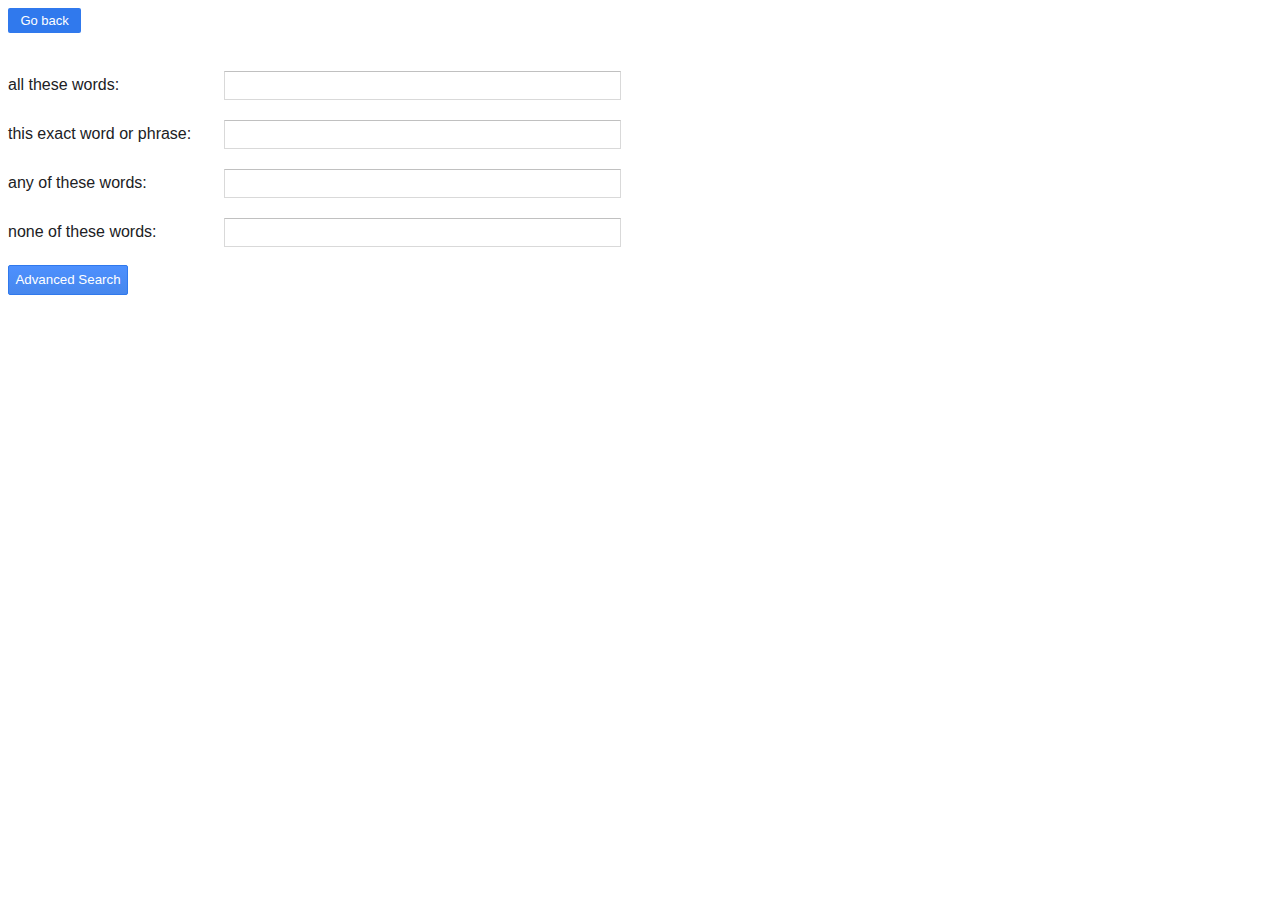
==== advanced_search.html @ cff4121d "First Commit" ====
<!DOCTYPE html>
<html lang="en">
<head>
    <meta charset="UTF-8">
    <meta name="viewport" content="width=device-width, initial-scale=1.0">
    <title>Document</title>
    <link rel="stylesheet" href="style/style.css">
</head>
<body>
    <div class="left">
        <a href="index.html" id="back"><div>Go back</div></a>
        <img src="https://www.google.com/logos/doodles/2020/december-holidays-days-2-30-6753651837108830.3-law.gif" alt="" srcset="" id="advimg"/>
       
        <form action="https://google.com/search">
            <div class="advsearch">
                <label>all these words: </label> <input type="text" name="as_q" id="as_q" class="advinput">
                <br>
               <label>this exact word or phrase:</label>  <input type="text" name="as_epq" id="as_epq" class="advinput">
                <br>
                <label>any of these words:</label>  <input type="text" name="as_oq" id="as_oq" class="advinput">
                <br>
                <label>none of these words:</label> <input type="text" name="as_eq" id="as_eq" class="advinput">
                <br>
             <!--<input type="text" name="as_nlo"> a <input type="text" name="as_nhi"> -->   
            </div>
            
            <br>
            <input type="submit" id="advsrchbtn" value="Advanced Search">
        </form>
    </div>
</body>
</html>
---- style/style.css ----
body{
    font-family: arial,sans-serif;
    color: #202124;
}
.central{
    text-align: center;
    float:center;
    padding: 20 20px;
    align-items: center;
}

#googlesrch{
    text-align: center;
    float:center;
    margin-top: 2%;
    border-radius: 4px;
    border: none;
    background: #f8f9fa;
    color: #3c4043;
    height: 36px; line-height: 27px;
    font-size: 14px;
    font-family: arial,sans-serif;
    min-width: 54px;
    padding: 0 16px;
}

#googlesrch input[type=submit]:hover{
    border: 1px solid #f8f9fa;
}

#q {
    outline: none;
    border: none;
    font-size: medium;
    margin: auto;
    min-width: 85%;
    width: 85%;
    height:30px;
    

}
#imgnormal{
    margin-top: 6%;
}

.search{
    margin: auto;
   
    padding:5px;
    width: 30%;
    
    border: 1px solid #dfe1e5;
    border-radius: 24px;
 /*  padding: 10px 10px ;*/
}



.advinput{
    margin-top:20px;
    height: 25px;
    width: 40%;
    border: 1px solid #d9d9d9;
    border-top: 1px solid #c0c0c0;
    padding: 1px 8px;
    font-size: 13px;
    font-weight: 400;
}

.advsearch{
    text-align: left;
    width: 75%
}

#as_q{
    margin-left: 100px;
    
}

#as_epq{
    margin-left: 28.5px;
}

#as_oq{
    margin-left: 73px;
}

#as_eq{
    margin-left: 63px;
}

#advsrchbtn{
    background-color: #4d90fe;
    color: #fff;
    border: 1px solid #3079ed;
    box-shadow: none;
    background-image: -webkit-linear-gradient(top,#4d90fe,#4787ed);
    border-radius: 2px;
    -webkit-user-select:none;
    user-select:none;
    line-height:100%;
    height:30px;
    min-width:120px;
}

#back{
   
    text-decoration: none;
}

#back div{
    padding:5px;
    background-color: #3079ed;
    width: 5%;
    height: 15px;
    text-align: center;
    padding-top: 5px;
    padding-bottom: 5px;
    color:#fff;
    border-radius: 2px;
    font-size: 13px;
    font-weight: 400;
}


#advimg{
    width:200px
}

.right{
    display: flex;
    justify-content: right;
    align-items: right;
    height: 200px;
   float: right
}
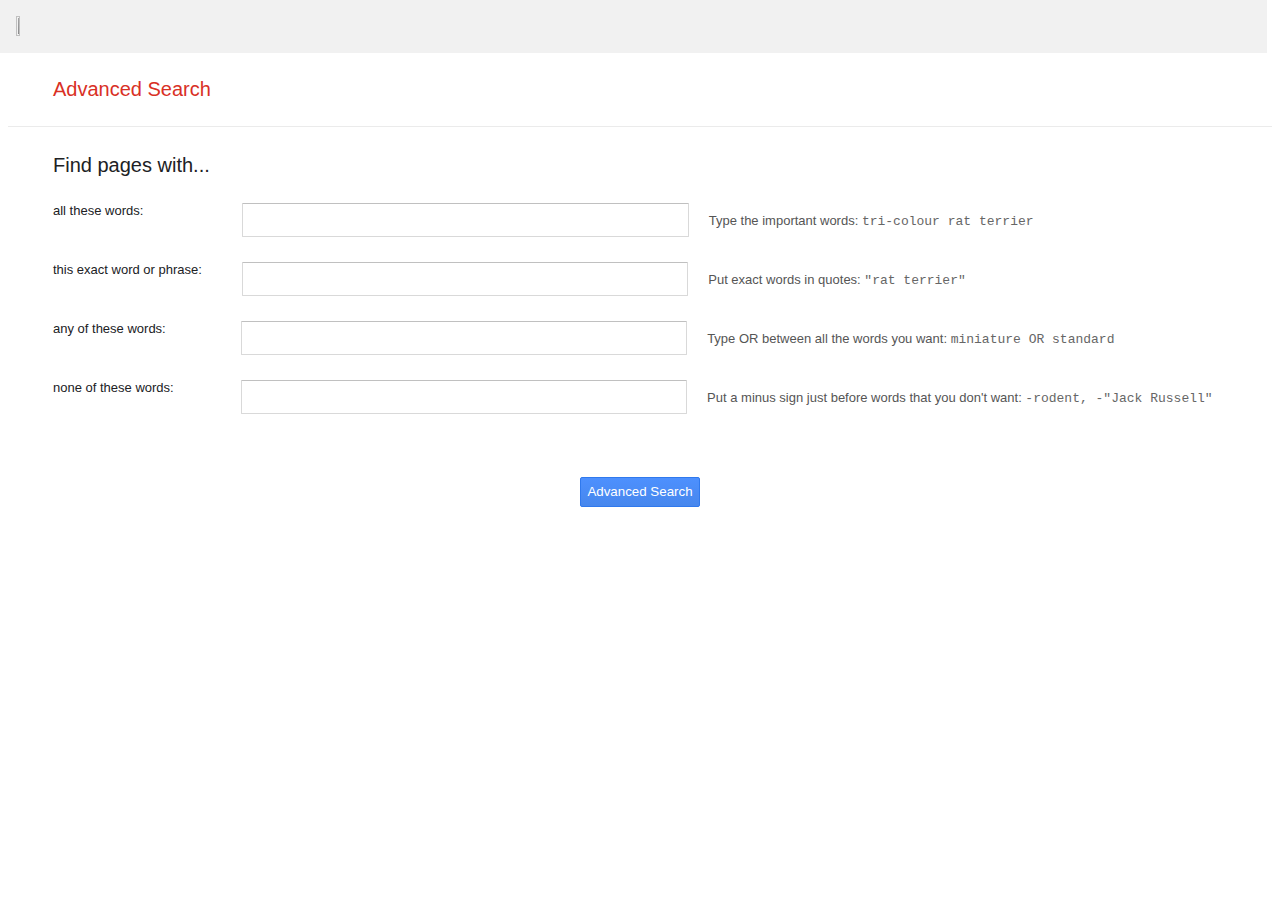
==== commit d5d5493b: "Fixing adv srch design" ====
--- a/advanced_search.html
+++ b/advanced_search.html
@@ -7,26 +7,42 @@
     <link rel="stylesheet" href="style/style.css">
 </head>
 <body>
-    <div class="left">
-        <a href="index.html" id="back"><div>Go back</div></a>
-        <img src="https://www.google.com/logos/doodles/2020/december-holidays-days-2-30-6753651837108830.3-law.gif" alt="" srcset="" id="advimg"/>
-       
+    <div class="navbar">
+        <img src="https://www.google.com/images/branding/googlelogo/2x/googlelogo_color_272x92dp.png" alt="" srcset="">
+    </div>
+
+    <div class="infopage">
+        <label>Advanced Search</label>
+    </div>
+    <div class="line"></div>
+    <div class="advsrchbox">
+        <div class="combine-input" margin-bottom="30px">
+       <label style="font-size: 20px; ">Find pages with...</label>
+        </div>
         <form action="https://google.com/search">
             <div class="advsearch">
-                <label>all these words: </label> <input type="text" name="as_q" id="as_q" class="advinput">
+                <div class="combine-input">
+                <label>all these words: </label> <input type="text" name="as_q" id="as_q" class="advinput"><div class="guide">Type the important words: <span>tri-colour rat terrier</span></div>
+                </div>
                 <br>
-               <label>this exact word or phrase:</label>  <input type="text" name="as_epq" id="as_epq" class="advinput">
+                <div class="combine-input">
+               <label>this exact word or phrase:</label>  <input type="text" name="as_epq" id="as_epq" class="advinput"><div class="guide">Put exact words in quotes:  <span>"rat terrier"</span> </div>
+               </div> 
+               <br>
+               <div class="combine-input">
+                <label>any of these words:</label>  <input type="text" name="as_oq" id="as_oq" class="advinput"> <div class="guide"> Type OR between all the words you want: <span>miniature OR standard</span> </div>
+              </div> 
                 <br>
-                <label>any of these words:</label>  <input type="text" name="as_oq" id="as_oq" class="advinput">
-                <br>
-                <label>none of these words:</label> <input type="text" name="as_eq" id="as_eq" class="advinput">
+                <div class="combine-input">
+                <label>none of these words:</label> <input type="text" name="as_eq" id="as_eq" class="advinput"><div class="guide"> Put a minus sign just before words that you don't want: <span>-rodent, -"Jack Russell"</span> </div>
+            </div> 
                 <br>
              <!--<input type="text" name="as_nlo"> a <input type="text" name="as_nhi"> -->   
             </div>
-            
+        </div>
             <br>
             <input type="submit" id="advsrchbtn" value="Advanced Search">
         </form>
-    </div>
+    
 </body>
 </html>--- a/style/style.css
+++ b/style/style.css
@@ -1,18 +1,56 @@
 body{
     font-family: arial,sans-serif;
     color: #202124;
-}
-.central{
+   
+}
+.imgbox{
+   
+    text-align: center;
+    justify-content:center;
+    width: 300px;
+    height: 25%;
+    text-align: center;
+    margin:0px;
+    margin-top: 13%;
+}
+
+.imgbox img{
+    position: absolute;
+    margin-left: auto;
+    margin-right: auto;
+    left: 0;
+    right: 0;
+    text-align: center;
+    width: 272px;
+   
+}
+
+.imgbox span{
+    position: absolute;
+    margin-left: auto;
+    margin-right: auto;
+    left: 189px;
+    right: 0px;
+    text-align: center;
+    width: 30px;
+    margin-top: 75px;
+    color: #4285f4;
+}
+
+#imgnormal{
+    position: absolute;
+    margin-left: auto;
+    margin-right: auto;
+    left: 0;
+    right: 0;
+    text-align: center;
+    width: 272px;
+}
+
+#googlesrch{
     text-align: center;
     float:center;
-    padding: 20 20px;
-    align-items: center;
-}
-
-#googlesrch{
-    text-align: center;
-    float:center;
-    margin-top: 2%;
+    margin-top: 5%;
     border-radius: 4px;
     border: none;
     background: #f8f9fa;
@@ -20,7 +58,7 @@
     height: 36px; line-height: 27px;
     font-size: 14px;
     font-family: arial,sans-serif;
-    min-width: 54px;
+    min-width: 100px;
     padding: 0 16px;
 }
 
@@ -34,59 +72,80 @@
     font-size: medium;
     margin: auto;
     min-width: 85%;
-    width: 85%;
-    height:30px;
-    
-
-}
-#imgnormal{
-    margin-top: 6%;
-}
+    width: 100%;
+    height:40px;
+    padding:5;
+    padding-left: 20px;
+    font-size: 14px;
+    font-weight: 400;
+    
+
+
+}
+
 
 .search{
+    height:200px;
     margin: auto;
-   
+    margin-top: 20%;
     padding:5px;
-    width: 30%;
-    
+    width: 560px;
+    min-width: 303px;
+    text-align: center;
+    align-items: center;
+   
+}
+
+#q{
     border: 1px solid #dfe1e5;
     border-radius: 24px;
- /*  padding: 10px 10px ;*/
-}
+}
+
+.se
 
 
 
 .advinput{
     margin-top:20px;
     height: 25px;
-    width: 40%;
+    width: 10%;
     border: 1px solid #d9d9d9;
     border-top: 1px solid #c0c0c0;
-    padding: 1px 8px;
+    padding: 10px 80px;
+    margin:10px;  
     font-size: 13px;
     font-weight: 400;
+    margin-left:50px
 }
 
 .advsearch{
+   /* text-align: left;*/
+    width: 100%;
+    height: 70%;
+}
+
+
+#advsearch{
     text-align: left;
-    width: 75%
+    width: 10%;
+    height: 5%;
 }
 
 #as_q{
-    margin-left: 100px;
+    margin-left: 99px;
     
 }
 
 #as_epq{
-    margin-left: 28.5px;
+    margin-left: 40px;
 }
 
 #as_oq{
-    margin-left: 73px;
+    margin-left: 75px;
 }
 
 #as_eq{
-    margin-left: 63px;
+    margin-left: 67px;
 }
 
 #advsrchbtn{
@@ -101,25 +160,34 @@
     line-height:100%;
     height:30px;
     min-width:120px;
+    position: absolute;
+    margin-left: auto;
+    margin-right: auto;
+    left: 0;
+    right: 0;
+    text-align: center;
+    width: 120px;
+   
 }
 
 #back{
-   
+    
     text-decoration: none;
 }
 
 #back div{
-    padding:5px;
-    background-color: #3079ed;
-    width: 5%;
+    padding:10px;
+    /*background-color: #3079ed;*/
+    width: 100%;
     height: 15px;
     text-align: center;
     padding-top: 5px;
     padding-bottom: 5px;
-    color:#fff;
+    color:#000;
     border-radius: 2px;
     font-size: 13px;
     font-weight: 400;
+    margin:10px
 }
 
 
@@ -127,10 +195,111 @@
     width:200px
 }
 
-.right{
+.topbar{
     display: flex;
     justify-content: right;
     align-items: right;
-    height: 200px;
-   float: right
+    height: 50px;
+    width:400px;
+    float: right
+}
+
+
+.navbar{
+    width:100%;
+    height: 5%;
+    background-color: #f1f1f1;
+    margin-top:-10px;
+    margin-left:-10px;
+    padding-left: 5px;
+    padding-top: 5px;
+}
+
+
+.navbar img{
+    text-align: left;
+    width: 5.5%;
+    height: 6%;
+    margin: 13px;
+}
+
+.line{
+    border-bottom: 1px solid #ebebeb;
+}
+
+.infopage{
+    margin: 25px 35px;
+    font-size:20px;
+    
+}
+
+.infopage label{
+    margin-left:10px;
+    font-weight: inherit;
+    font-style: inherit;
+    color:#d93025;
+    font-size: 100%;
+    
+}
+
+.advsrchbox{
+    width:100%;
+    height: 50%;
+    padding: 25px;
+    font-size: 0px;
+}
+
+.combine-input{
+    margin:20px;
+    margin-top: 5px;
+    margin-bottom: 20px;
+    display: flex;
+    line-height: 16px;
+    font-size: 5px;
+}
+
+.combine-input label{
+    margin-bottom: 10px;
+    font-size: 13px;
+
+}
+
+.combine-input input{
+    height:30px;
+    width:35%;
+    border: 1px solid #d9d9d9;
+    border-top: 1px solid #c0c0c0;
+    font-size:13px;
+    border-radius: 1px;
+    padding: 1px 8px;
+    font-weight: 400;
+    display:inline-block;
+    
+}
+
+.combine-input input:focus{
+    /*flex:1;*/
+    box-shadow: inset 0 1px 2px rgba(0,0,0,0.3);
+    border: 1px solid #4d90fe;
+    outline: none;
+}
+
+.guide{
+    margin-top: 10px;
+    margin-left:20px;
+    font-size: 100%;
+    font-size: 13px;
+    color:#555;
+    font-family: arial,sans-serif;
+    
+}
+ 
+.guide span{
+    font-family: monospace;
+    color:#666
+}
+
+
+.text-query{
+    width:500px;
 }